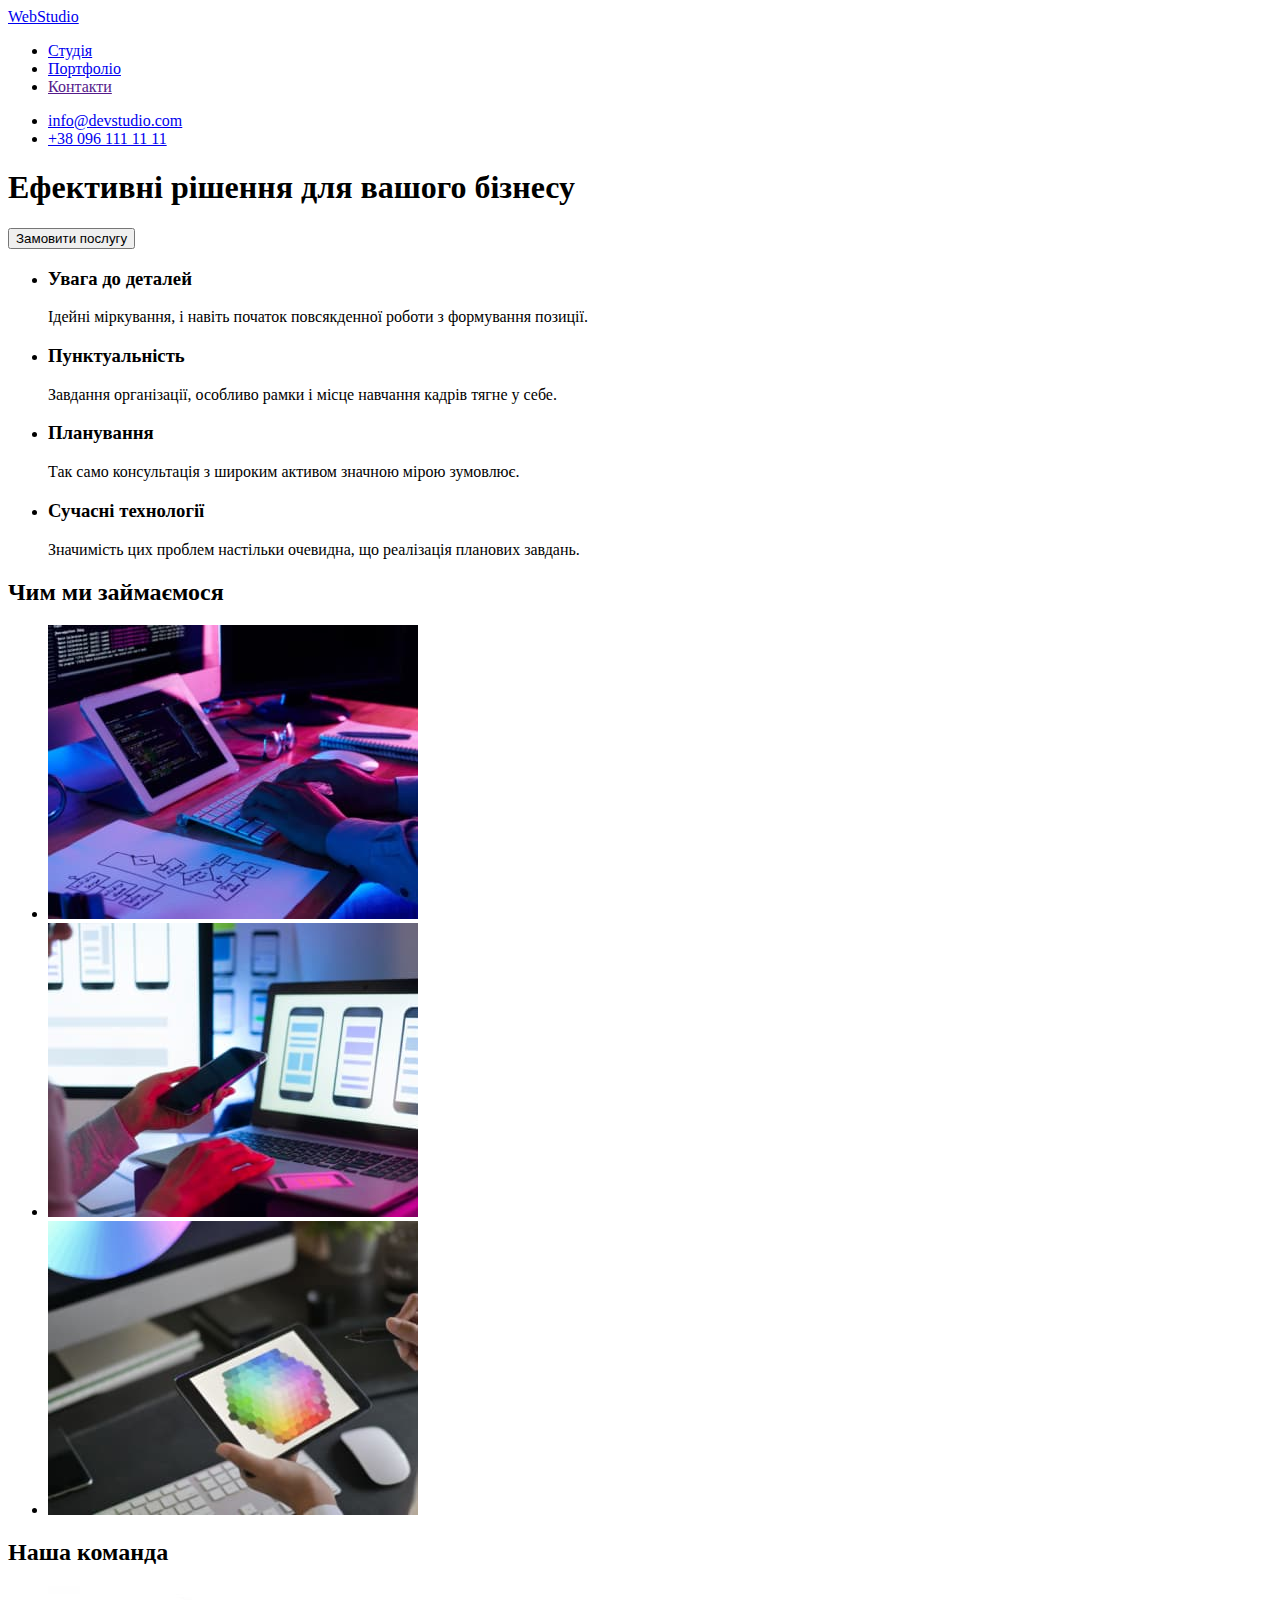
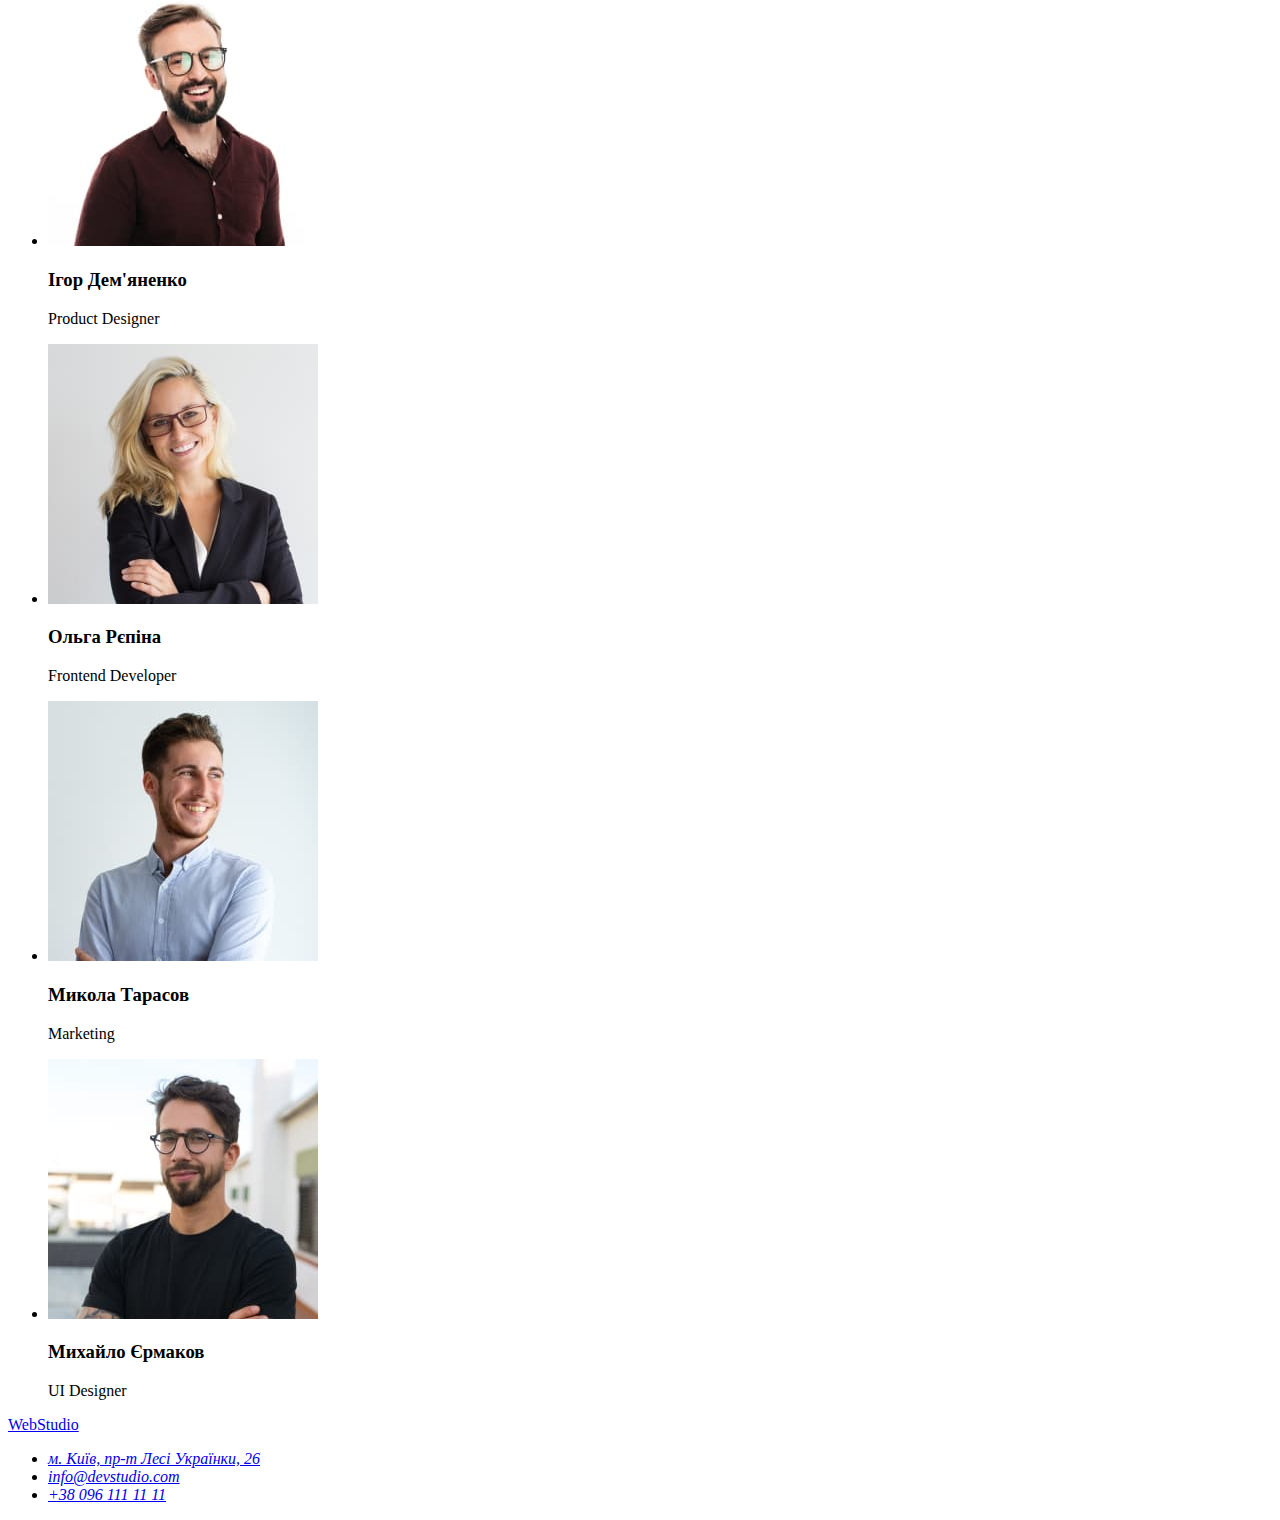
==== index.html @ e799606e "adds initial codes" ====
<!DOCTYPE html>
<html lang="uk">
  <head>
    <meta charset="UTF-8" />
    <meta http-equiv="X-UA-Compatible" content="IE=edge" />
    <meta name="viewport" content="width=device-width, initial-scale=1.0" />
    <title lang="en">Web Studio (Version 2.1)</title>
    <link rel="stylesheet" href="css/styles.css" />
  </head>

  <body>
    <header>
      <nav>
        <a lang="en" href="./index.html">WebStudio</a>
        <ul>
          <li><a href="./index.html">Студія</a></li>
          <li><a href="./portfolio.html">Портфоліо</a></li>
          <li><a href="">Контакти</a></li>
        </ul>
      </nav>
      <ul>
        <li>
          <a href="mailto:info@devstudio.com">info@devstudio.com</a>
        </li>
        <li>
          <a href="tel:+380961111111">+38 096 111 11 11</a>
        </li>
      </ul>
    </header>
    <main>
      <section>
        <h1>Ефективні рішення для вашого бізнесу</h1>
        <button type="button">Замовити послугу</button>
      </section>
      <section>
        <!-- <h2>Features</h2> -->
        <ul>
          <li>
            <h3>Увага до деталей</h3>
            <p>
              Ідейні міркування, і навіть початок повсякденної роботи з
              формування позиції.
            </p>
          </li>
          <li>
            <h3>Пунктуальність</h3>
            <p>
              Завдання організації, особливо рамки і місце навчання кадрів тягне
              у себе.
            </p>
          </li>
          <li>
            <h3>Планування</h3>
            <p>
              Так само консультація з широким активом значною мірою зумовлює.
            </p>
          </li>
          <li>
            <h3>Сучасні технології</h3>
            <p>
              Значимість цих проблем настільки очевидна, що реалізація планових
              завдань.
            </p>
          </li>
        </ul>
      </section>
      <section>
        <h2>Чим ми займаємося</h2>
        <ul>
          <li><img src="./images/img.jpg" alt="продукт1" width="370" /></li>
          <li><img src="./images/img1.jpg" alt="продукт2" width="370" /></li>
          <li><img src="./images/img2.jpg" alt="продукт3" width="370" /></li>
        </ul>
      </section>
      <section>
        <h2>Наша команда</h2>
        <ul>
          <li>
            <img src="./images/img3.jpg" alt="фото1" width="270" />
            <h3>Ігор Дем'яненко</h3>
            <p lang="en">Product Designer</p>
          </li>
          <li>
            <img src="./images/img4.jpg" alt="фото2" width="270" />
            <h3>Ольга Рєпіна</h3>
            <p lang="en">Frontend Developer</p>
          </li>
          <li>
            <img src="./images/img5.jpg" alt="фото3" width="270" />
            <h3>Микола Тарасов</h3>
            <p lang="en">Marketing</p>
          </li>
          <li>
            <img src="./images/img6.jpg" alt="фото4" width="270" />
            <h3>Михайло Єрмаков</h3>
            <p lang="en">UI Designer</p>
          </li>
        </ul>
      </section>
    </main>
    <footer>
      <a lang="en" href="./index.html">WebStudio</a>
      <address>
        <ul>
          <li>
            <a
              href="https://g.page/ak-lesi?share"
              target="_blank"
              rel="noopener noreferrer"
            >
              м. Київ, пр-т Лесі Українки, 26</a
            >
          </li>
          <li>
            <a href="mailto:info@devstudio.com">info@devstudio.com</a>
          </li>
          <li>
            <a href="tel:+380961111111">+38 096 111 11 11</a>
          </li>
        </ul>
      </address>
    </footer>
  </body>
</html>
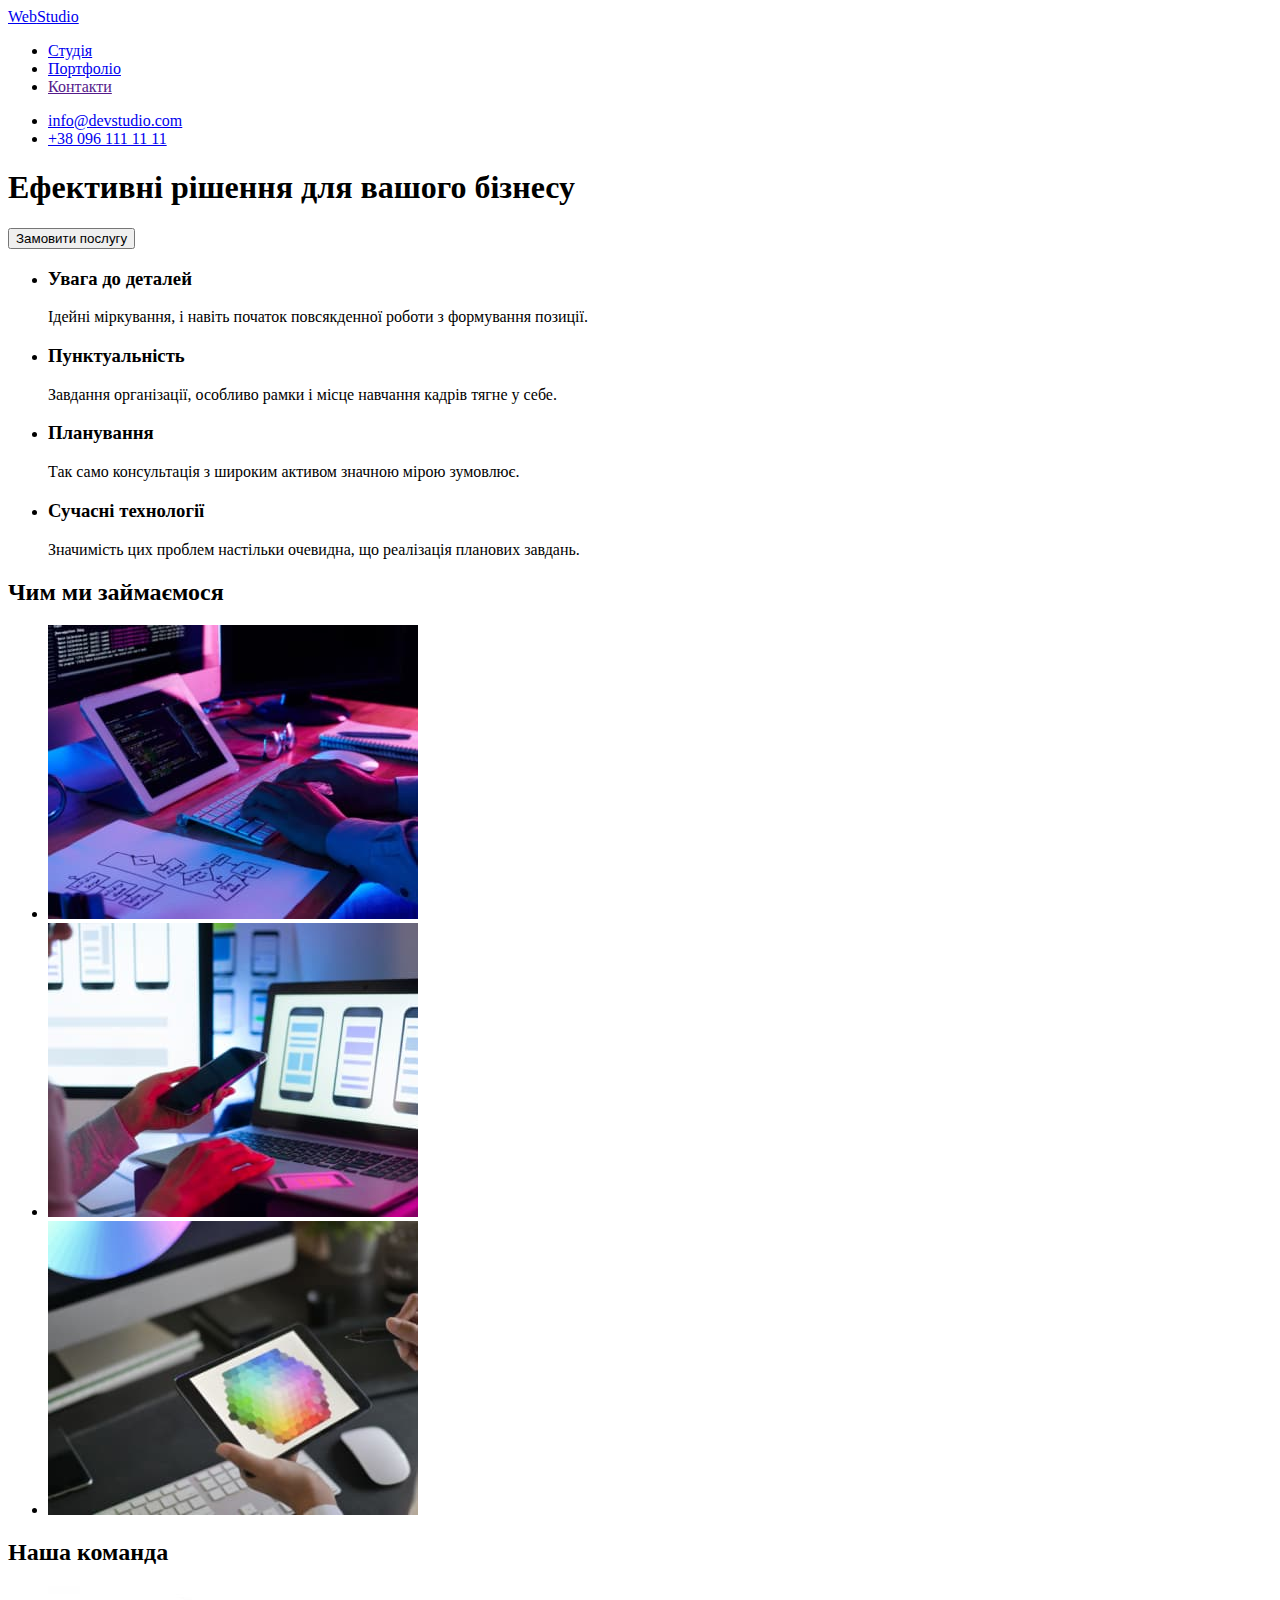
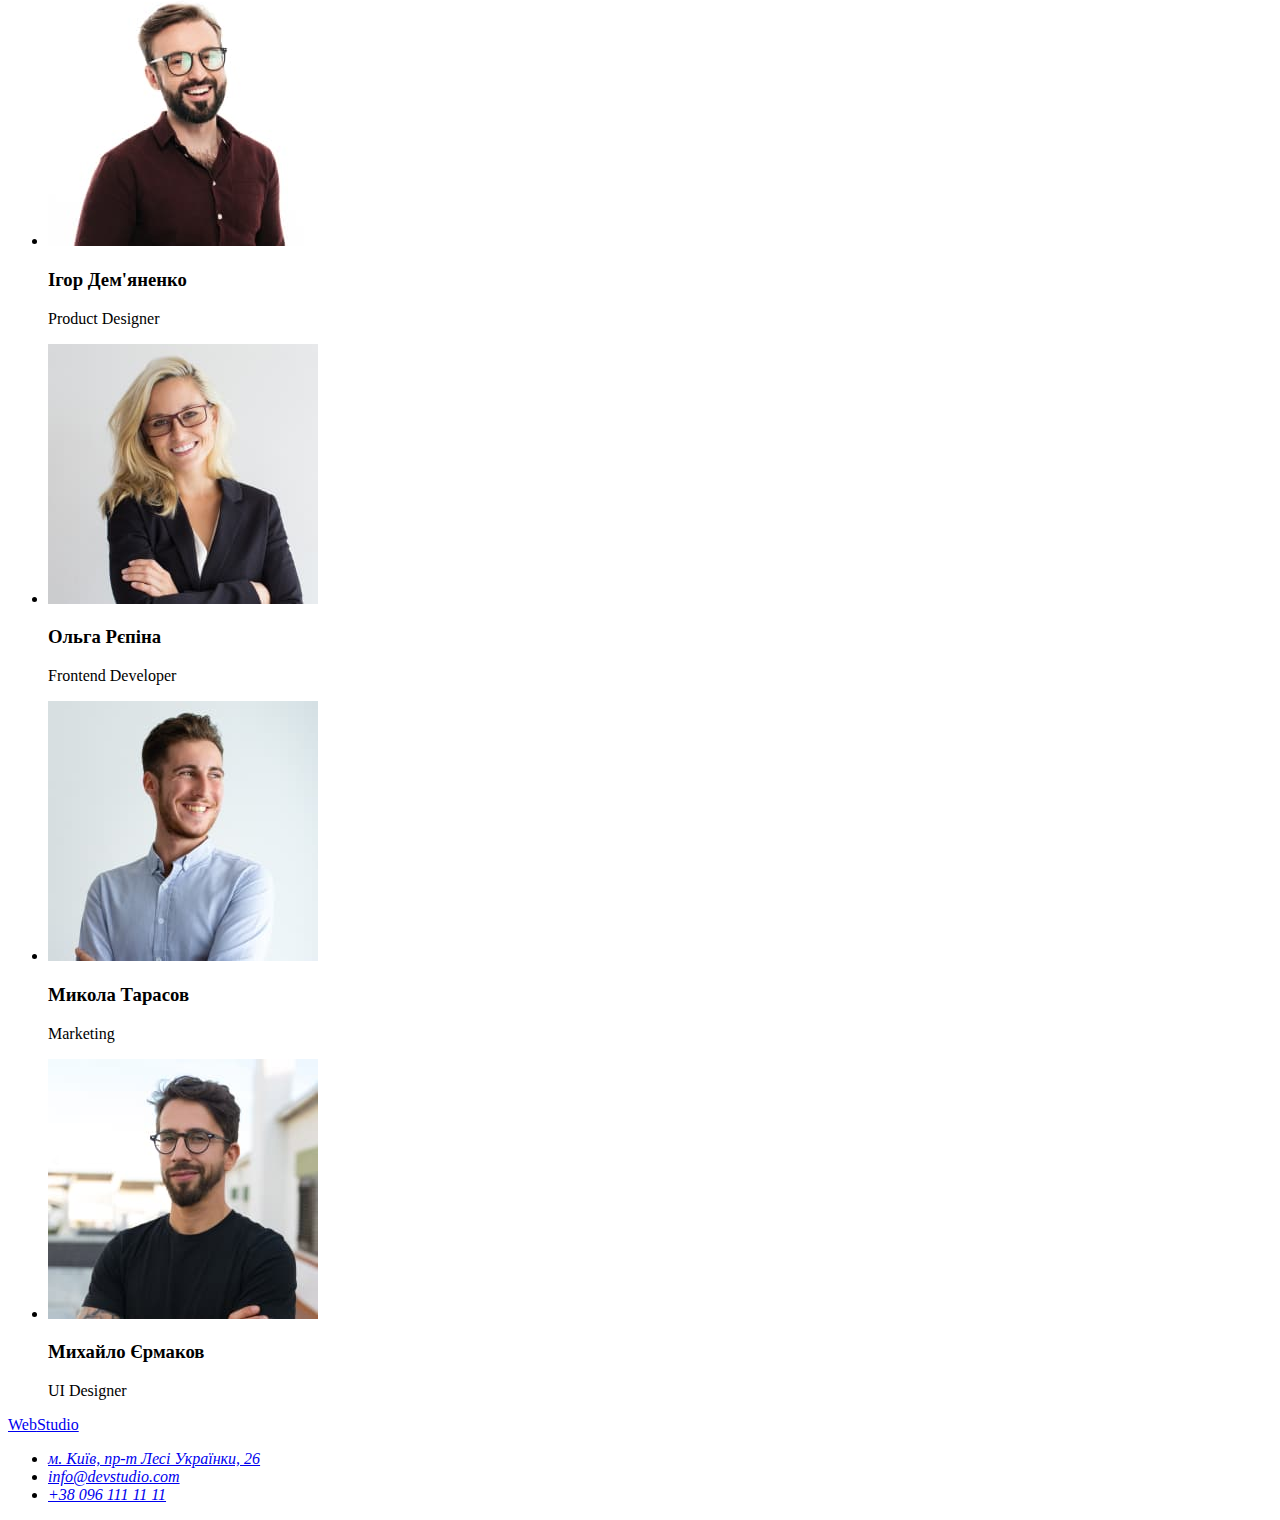
==== commit 786a5e8b: "adds classes" ====
--- a/index.html
+++ b/index.html
@@ -5,118 +5,112 @@
     <meta http-equiv="X-UA-Compatible" content="IE=edge" />
     <meta name="viewport" content="width=device-width, initial-scale=1.0" />
     <title lang="en">Web Studio (Version 2.1)</title>
+    <link
+      href="https://fonts.googleapis.com/css2?family=Raleway:wght@700&family=Roboto:wght@400;500;700;900&display=swap"
+      rel="stylesheet"
+    />
     <link rel="stylesheet" href="css/styles.css" />
   </head>
 
   <body>
     <header>
       <nav>
-        <a lang="en" href="./index.html">WebStudio</a>
-        <ul>
-          <li><a href="./index.html">Студія</a></li>
-          <li><a href="./portfolio.html">Портфоліо</a></li>
-          <li><a href="">Контакти</a></li>
+        <a lang="en" href="./index.html" class="logo"><span class="logo-zone">Web</span>Studio</a>
+        <ul class="site-nav list">
+          <li><a href="./index.html" class="link current">Студія</a></li>
+          <li><a href="./portfolio.html" class="link">Портфоліо</a></li>
+          <li><a href="" class="link">Контакти</a></li>
         </ul>
       </nav>
-      <ul>
+      <ul class="site-contacts list">
         <li>
-          <a href="mailto:info@devstudio.com">info@devstudio.com</a>
+          <a href="mailto:info@devstudio.com" class="link">info@devstudio.com</a>
         </li>
         <li>
-          <a href="tel:+380961111111">+38 096 111 11 11</a>
+          <a href="tel:+380961111111" class="link">+38 096 111 11 11</a>
         </li>
       </ul>
     </header>
     <main>
-      <section>
-        <h1>Ефективні рішення для вашого бізнесу</h1>
-        <button type="button">Замовити послугу</button>
+      <section class="hero">
+        <h1 class="hero-title">Ефективні рішення для вашого бізнесу</h1>
+        <button type="button" class="btn button primary">Замовити послугу</button>
       </section>
-      <section>
+      <section class="section">
         <!-- <h2>Features</h2> -->
-        <ul>
+        <ul class="features">
           <li>
-            <h3>Увага до деталей</h3>
-            <p>
-              Ідейні міркування, і навіть початок повсякденної роботи з
-              формування позиції.
-            </p>
+            <h3 class="title">Увага до деталей</h3>
+            <p class="text">Ідейні міркування, і навіть початок повсякденної роботи з формування позиції.</p>
           </li>
           <li>
-            <h3>Пунктуальність</h3>
-            <p>
-              Завдання організації, особливо рамки і місце навчання кадрів тягне
-              у себе.
-            </p>
+            <h3 class="title">Пунктуальність</h3>
+            <p class="text">Завдання організації, особливо рамки і місце навчання кадрів тягне у себе.</p>
           </li>
           <li>
-            <h3>Планування</h3>
-            <p>
-              Так само консультація з широким активом значною мірою зумовлює.
-            </p>
+            <h3 class="title">Планування</h3>
+            <p class="text">Так само консультація з широким активом значною мірою зумовлює.</p>
           </li>
           <li>
-            <h3>Сучасні технології</h3>
-            <p>
-              Значимість цих проблем настільки очевидна, що реалізація планових
-              завдань.
-            </p>
+            <h3 class="title">Сучасні технології</h3>
+            <p class="text">Значимість цих проблем настільки очевидна, що реалізація планових завдань.</p>
           </li>
         </ul>
       </section>
-      <section>
-        <h2>Чим ми займаємося</h2>
+      <section class="work">
+        <h2 class="work-title">Чим ми займаємося</h2>
         <ul>
           <li><img src="./images/img.jpg" alt="продукт1" width="370" /></li>
           <li><img src="./images/img1.jpg" alt="продукт2" width="370" /></li>
           <li><img src="./images/img2.jpg" alt="продукт3" width="370" /></li>
         </ul>
       </section>
-      <section>
-        <h2>Наша команда</h2>
+      <section class="team">
+        <h2 class="team-title">Наша команда</h2>
         <ul>
           <li>
             <img src="./images/img3.jpg" alt="фото1" width="270" />
-            <h3>Ігор Дем'яненко</h3>
-            <p lang="en">Product Designer</p>
+            <h3 class="user-img">Ігор Дем'яненко</h3>
+            <p lang="en" class="job-title">Product Designer</p>
           </li>
           <li>
             <img src="./images/img4.jpg" alt="фото2" width="270" />
-            <h3>Ольга Рєпіна</h3>
-            <p lang="en">Frontend Developer</p>
+            <h3 class="user-img">Ольга Рєпіна</h3>
+            <p lang="en" class="job-title">Frontend Developer</p>
           </li>
           <li>
             <img src="./images/img5.jpg" alt="фото3" width="270" />
-            <h3>Микола Тарасов</h3>
-            <p lang="en">Marketing</p>
+            <h3 class="user-img">Микола Тарасов</h3>
+            <p lang="en" class="job-title">Marketing</p>
           </li>
           <li>
             <img src="./images/img6.jpg" alt="фото4" width="270" />
-            <h3>Михайло Єрмаков</h3>
-            <p lang="en">UI Designer</p>
+            <h3 class="user-img">Михайло Єрмаков</h3>
+            <p lang="en" class="job-title">UI Designer</p>
           </li>
         </ul>
       </section>
     </main>
-    <footer>
-      <a lang="en" href="./index.html">WebStudio</a>
+    <footer class="container">
+      <a lang="en" href="./index.html" class="logo"><span class="logo-zone">Web</span>Studio</a>
       <address>
-        <ul>
+        <ul class="site-nav list">
           <li>
             <a
               href="https://g.page/ak-lesi?share"
               target="_blank"
-              rel="noopener noreferrer"
+              rel="noopener noreferrer nofollow"
+              class="link"
             >
               м. Київ, пр-т Лесі Українки, 26</a
             >
           </li>
           <li>
-            <a href="mailto:info@devstudio.com">info@devstudio.com</a>
-          </li>
-          <li>
-            <a href="tel:+380961111111">+38 096 111 11 11</a>
-          </li>
+          <a href="mailto:info@devstudio.com" class="link-contact">info@devstudio.com</a>
+        </li>
+        <li>
+          <a href="tel:+380961111111" class="link-contact">+38 096 111 11 11</a>
+        </li>
         </ul>
       </address>
     </footer>
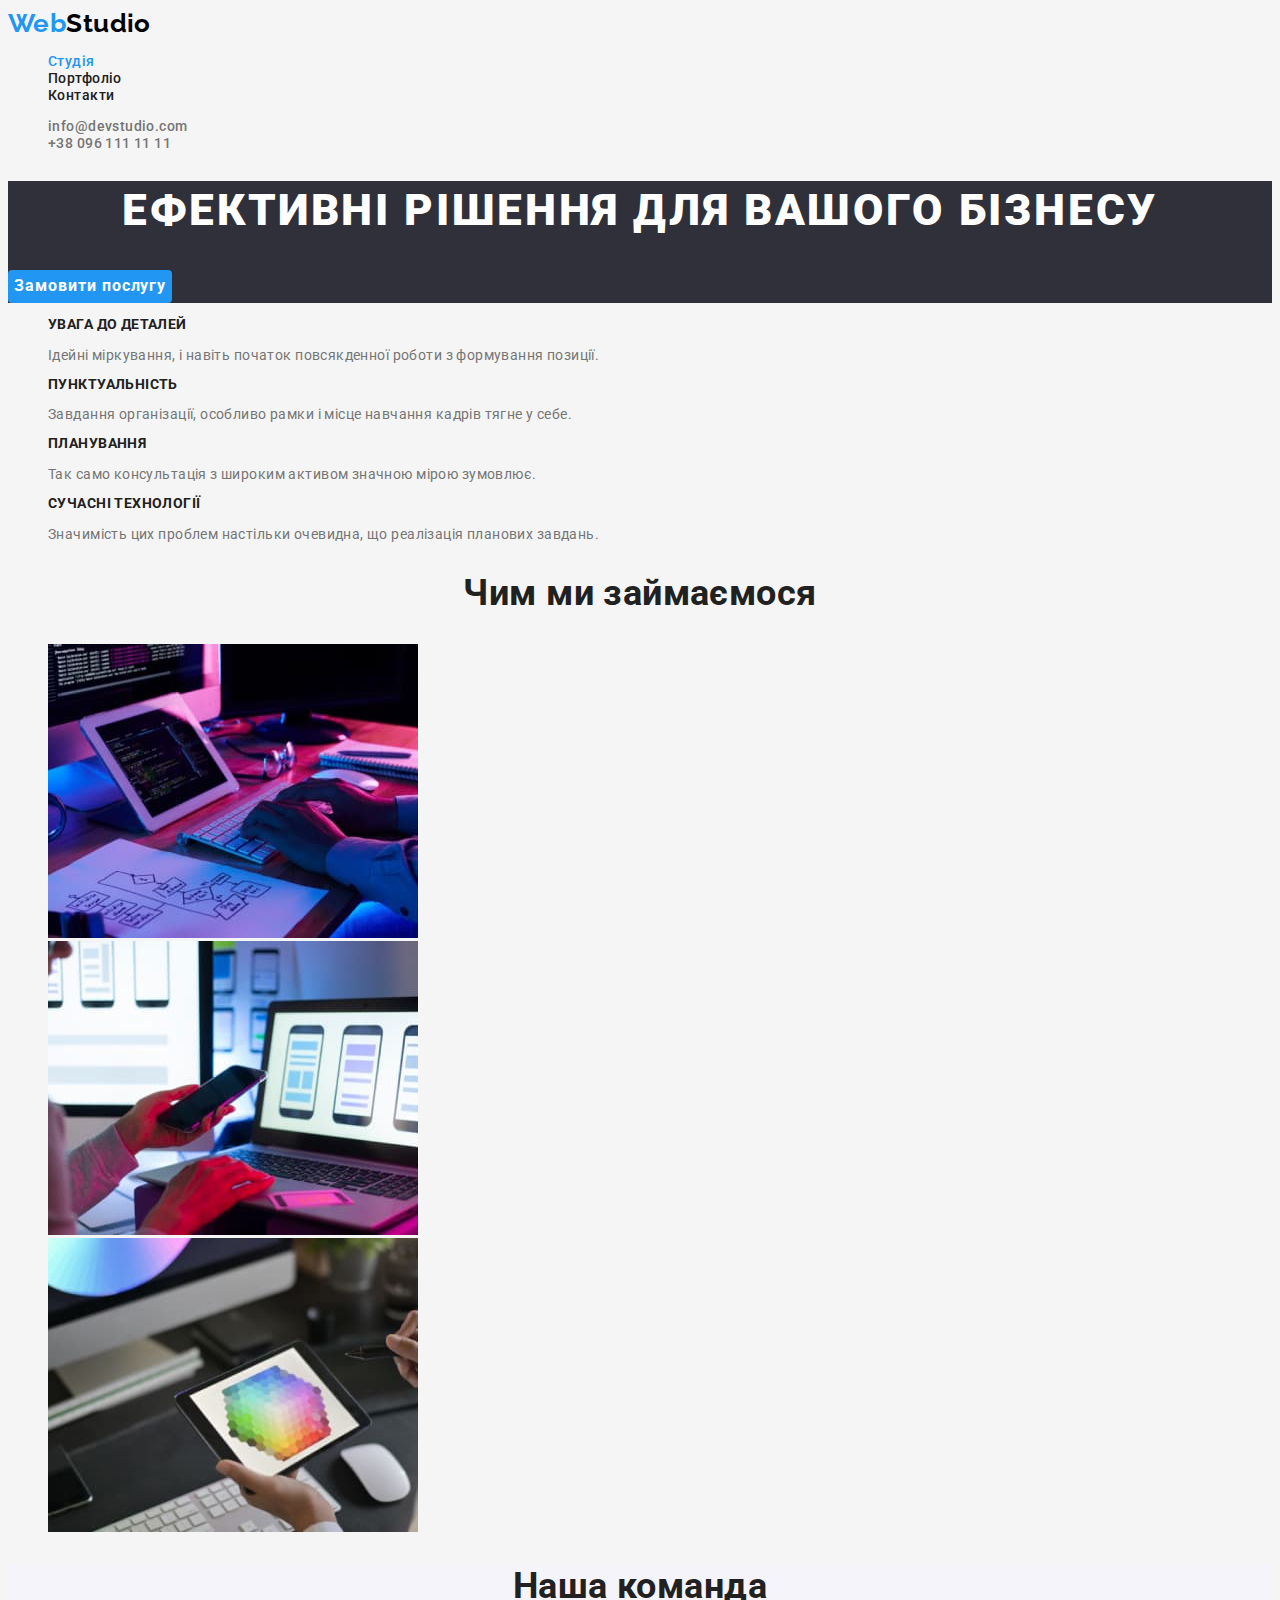
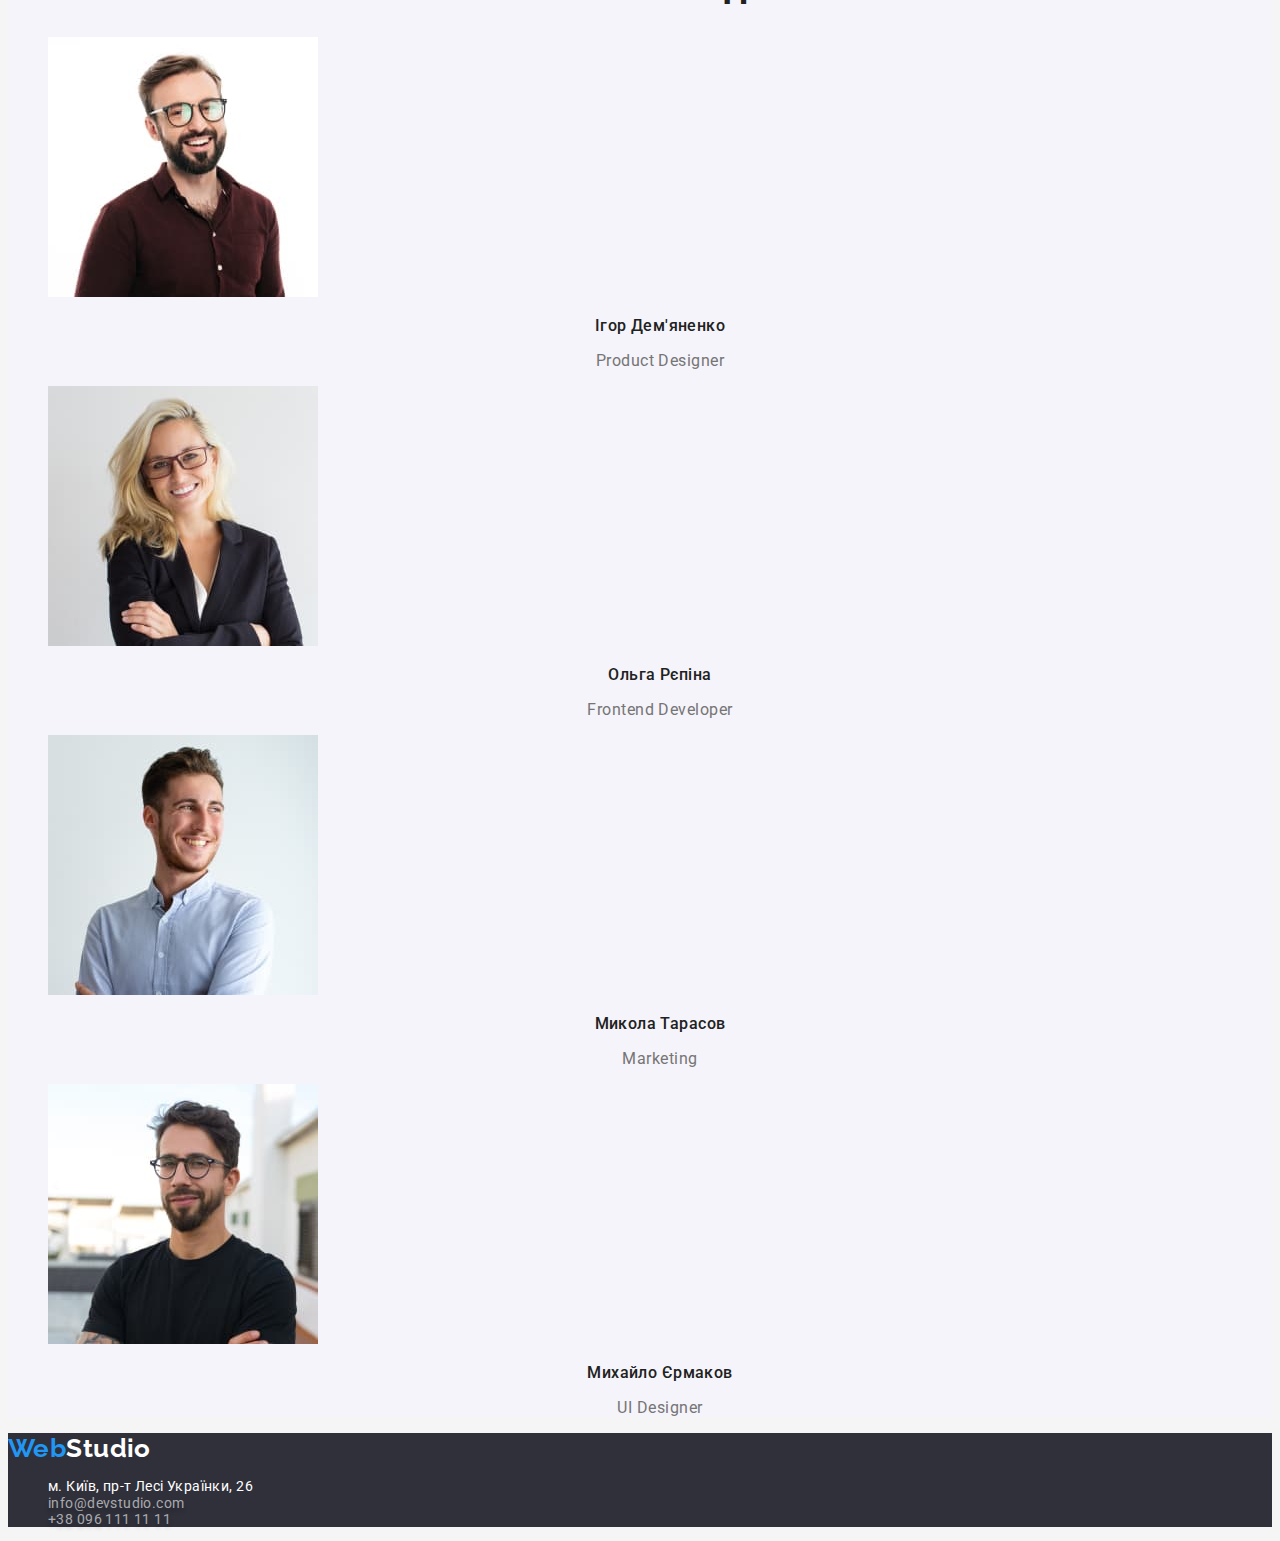
==== commit 6e6ccf10: "updated html & css" ====
--- a/index.html
+++ b/index.html
@@ -37,7 +37,7 @@
         <button type="button" class="btn button primary">Замовити послугу</button>
       </section>
       <section class="section">
-        <!-- <h2>Features</h2> -->
+        <h2 class="visually-hidden">Features</h2>
         <ul class="features">
           <li>
             <h3 class="title">Увага до деталей</h3>
@@ -91,7 +91,7 @@
         </ul>
       </section>
     </main>
-    <footer class="container">
+    <footer class="footer">
       <a lang="en" href="./index.html" class="logo"><span class="logo-zone">Web</span>Studio</a>
       <address>
         <ul class="site-nav list">
--- a/css/styles.css
+++ b/css/styles.css
@@ -0,0 +1,235 @@
+:root {
+    --main-color: #212121;
+    --secondary-text-color: #757575;
+    --accent-color: #2196f3;
+    --background-color: #f5f5f5;
+    --secondary-background-color: #2f303a;
+    --additional-background-color: #f5f4fa;
+    --primary-white-color: #ffffff;
+    --button-pressing-color: #188ce8;
+}
+
+body {
+    background-color: var(--background-color);
+    color: var(--main-color);
+    font-family: Roboto, sans-serif;
+    font-size: 14px;
+    letter-spacing: 0.03em;
+}
+.visually-hidden {
+    position: absolute;
+    width: 1px;
+    height: 1px;
+    margin: -1px;
+    border: 0;
+    padding: 0;
+
+    white-space: nowrap;
+    clip-path: inset(100%);
+    clip: rect(0 0 0 0);
+    overflow: hidden;
+}
+
+ul {
+    list-style: none;
+}
+
+a {
+    text-decoration: none;
+}
+
+/* Logo */
+
+.logo {
+    color: #000000;
+    font-family: Raleway, sans-serif;
+    font-weight: 700;
+    font-size: 26px;
+    line-height: 1.19;
+}
+
+.logo-zone {
+    color: var(--accent-color);
+}
+
+/* site nav */
+.site-nav .link.current {
+    color: var(--accent-color);
+}
+
+.site-nav .link {
+    color: var(--main-color);
+    font-weight: 500;
+    line-height: 1.14;
+}
+
+.site-nav .link:hover,
+.site-nav .link:focus {
+    color: var(--accent-color);
+}
+
+.site-contacts .link {
+    color: var(--secondary-text-color);
+    font-weight: 500;
+    line-height: 1.14;
+}
+
+.site-contacts .link:hover,
+.site-contacts .link:focus {
+    color: var(--accent-color);
+}
+
+/* hero  */
+
+.hero {
+    background-color: var(--secondary-background-color);
+}
+
+.hero-title {
+    color: var(--primary-white-color);
+    font-weight: 900;
+    font-size: 44px;
+    line-height: 1.36;
+    letter-spacing: 0.06em;
+
+    text-align: center;
+    text-transform: uppercase;
+}
+
+/* button */
+.btn {
+    font-family: inherit;
+    font-size: 16px;
+    letter-spacing: 0.06em;
+    border-radius: 4px;
+    border: none;
+
+    cursor: pointer;
+    text-align: center;
+}
+
+.button.primary {
+    color: var(--primary-white-color);
+    background-color: var(--accent-color);
+    font-weight: 700;
+    line-height: 1.88;
+}
+
+.button.secondary {
+    background-color: #eeeeee;
+    font-weight: 500;
+    letter-spacing: 0.03em;
+    line-height: 1.62;
+}
+
+.button.primary:hover,
+.button.primary:focus {
+    color: var(--primary-white-color);
+    background-color: var(--button-pressing-color);
+}
+
+.button.secondary:hover,
+.button.secondary:focus {
+    color: var(--primary-white-color);
+    background-color: var(--accent-color);
+}
+
+.section .title {
+    font-weight: 700;
+    font-size: 14px;
+    line-height: 1.14;
+
+    text-transform: uppercase;
+}
+
+.section .text {
+    color: var(--secondary-text-color);
+    font-weight: 400;
+}
+
+/* work */
+
+.work-title,
+.team-title {
+    font-weight: 700;
+    font-size: 36px;
+    line-height: 1.17;
+
+    text-align: center;
+}
+
+/* team */
+.team {
+    background-color: var(--additional-background-color);
+}
+.user-img {
+    font-weight: 500;
+    font-size: 16px;
+    line-height: 1.19;
+
+    text-align: center;
+}
+.job-title {
+    font-family: inherit;
+    color: var(--secondary-text-color);
+    font-weight: 400;
+    font-size: 16px;
+    line-height: 1.19;
+    letter-spacing: 0.03em;
+
+    text-align: center;
+}
+
+/* footer */
+
+.footer {
+    background-color: var(--secondary-background-color); 
+}
+
+.footer .logo {
+    color: var(--primary-white-color);
+    font-weight: 700;
+    font-size: 26px;
+    line-height: 1.19;
+}
+
+.footer .logo-zone {
+    color: var(--accent-color);
+}
+
+.footer .logo:hover,
+.container .logo:focus {
+    color: var(--accent-color);
+}
+
+.footer .link {
+    color: var(--primary-white-color);
+    font-style: normal;
+    font-weight: 400;
+}
+
+.footer .link-contact {
+    color: rgba(255, 255, 255, 0.6);
+    font-style: normal;
+    font-weight: 400;
+    text-shadow: 0px 4px 4px rgba(0, 0, 0, 0.25);
+}
+
+.footer .link-contact:hover,
+.footer .link-contact:focus {
+    color: var(--accent-color);
+}
+
+.item .title {
+    font-weight: 700;
+    font-size: 18px;
+    line-height: 2;
+}
+
+.item .content {
+    font-family: inherit;
+    color: var(--secondary-text-color);
+    font-size: 16px;
+    line-height: 1.88;
+    letter-spacing: 0.03em;
+}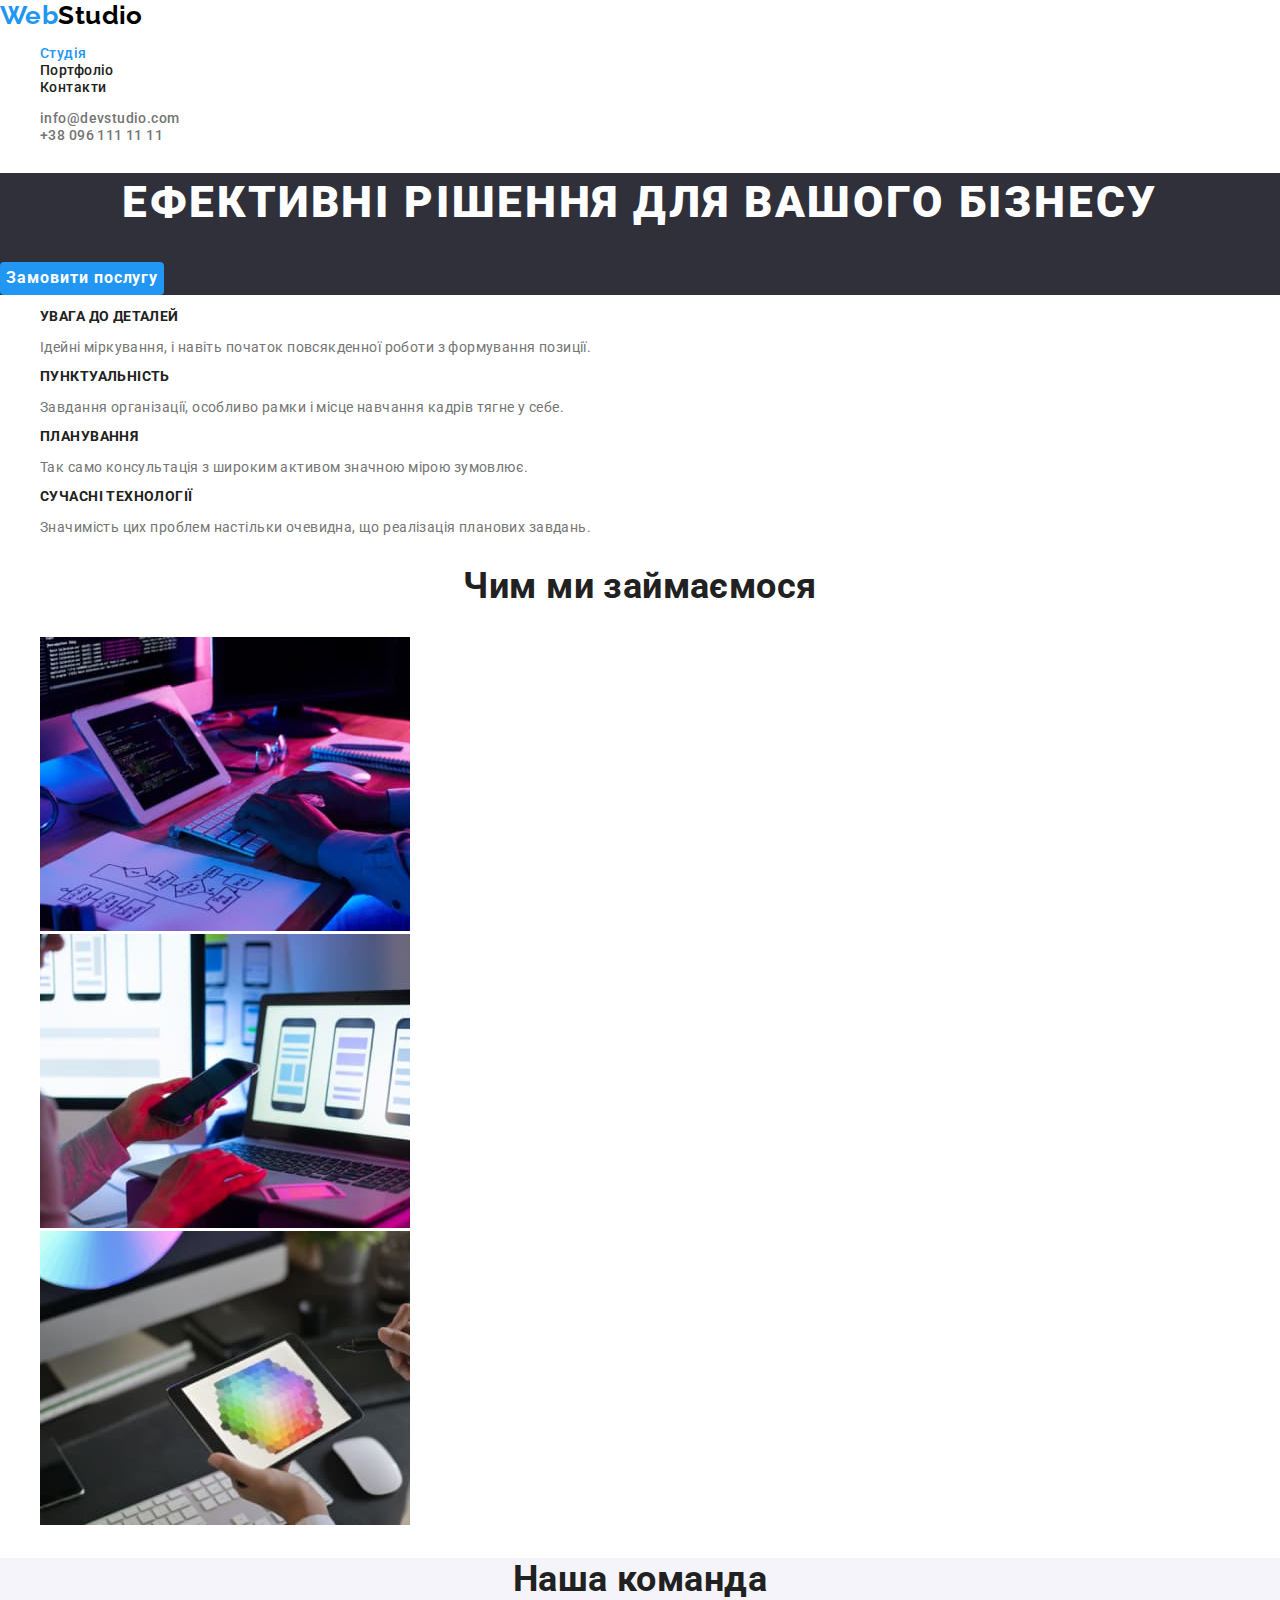
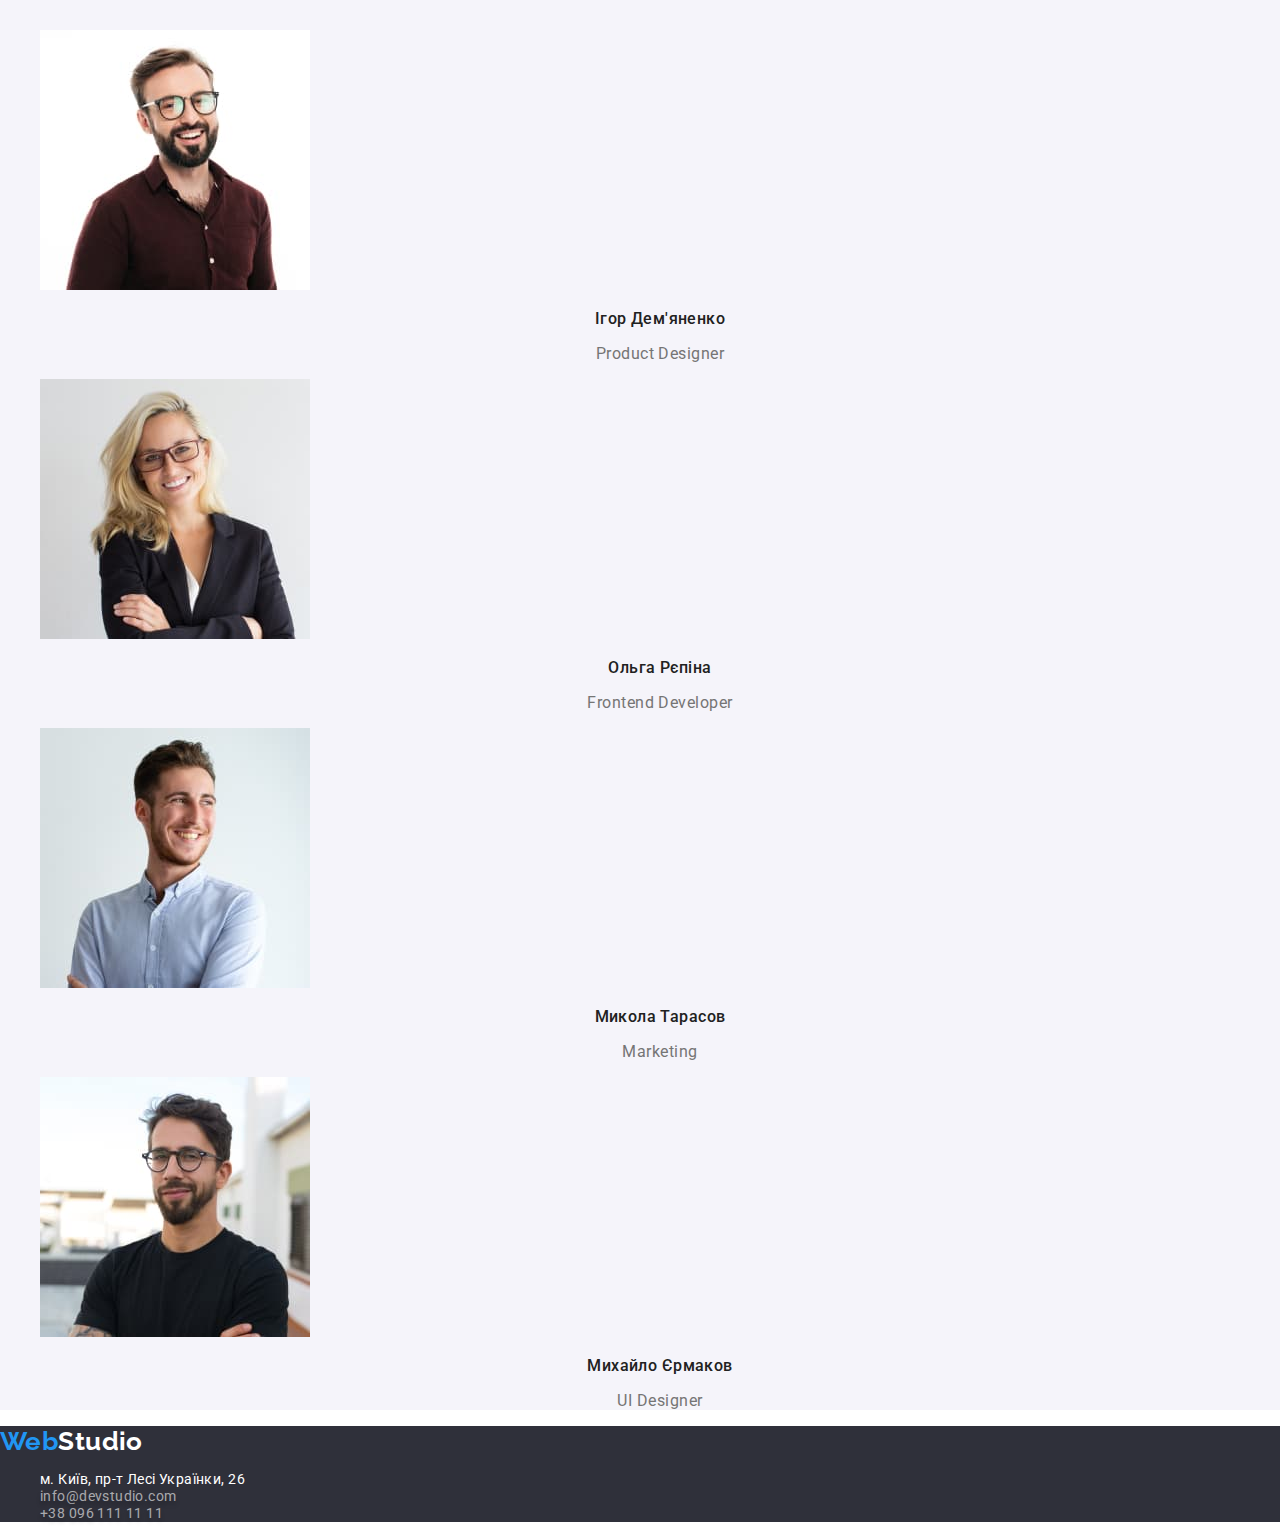
==== commit 2037ff9f: "updated html & css" ====
--- a/index.html
+++ b/index.html
@@ -9,12 +9,14 @@
       href="https://fonts.googleapis.com/css2?family=Raleway:wght@700&family=Roboto:wght@400;500;700;900&display=swap"
       rel="stylesheet"
     />
+    <link rel="stylesheet" href="https://cdnjs.cloudflare.com/ajax/libs/modern-normalize/1.1.0/modern-normalize.min.css">
     <link rel="stylesheet" href="css/styles.css" />
   </head>
 
   <body>
     <header>
-      <nav>
+      <div class="container">
+        <nav>
         <a lang="en" href="./index.html" class="logo"><span class="logo-zone">Web</span>Studio</a>
         <ul class="site-nav list">
           <li><a href="./index.html" class="link current">Студія</a></li>
@@ -30,6 +32,7 @@
           <a href="tel:+380961111111" class="link">+38 096 111 11 11</a>
         </li>
       </ul>
+      </div>
     </header>
     <main>
       <section class="hero">
@@ -106,10 +109,10 @@
             >
           </li>
           <li>
-          <a href="mailto:info@devstudio.com" class="link-contact">info@devstudio.com</a>
+          <a href="mailto:info@devstudio.com" class="link contact">info@devstudio.com</a>
         </li>
         <li>
-          <a href="tel:+380961111111" class="link-contact">+38 096 111 11 11</a>
+          <a href="tel:+380961111111" class="link contact">+38 096 111 11 11</a>
         </li>
         </ul>
       </address>
--- a/css/styles.css
+++ b/css/styles.css
@@ -10,7 +10,7 @@
 }
 
 body {
-    background-color: var(--background-color);
+    background-color: var(--primary-white-color);
     color: var(--main-color);
     font-family: Roboto, sans-serif;
     font-size: 14px;
@@ -34,7 +34,7 @@
     list-style: none;
 }
 
-a {
+.link {
     text-decoration: none;
 }
 
@@ -46,6 +46,7 @@
     font-weight: 700;
     font-size: 26px;
     line-height: 1.19;
+    text-decoration: none;
 }
 
 .logo-zone {
@@ -86,6 +87,7 @@
 }
 
 .hero-title {
+
     color: var(--primary-white-color);
     font-weight: 900;
     font-size: 44px;
@@ -98,6 +100,7 @@
 
 /* button */
 .btn {
+    display: inline-block;
     font-family: inherit;
     font-size: 16px;
     letter-spacing: 0.06em;
@@ -116,7 +119,7 @@
 }
 
 .button.secondary {
-    background-color: #eeeeee;
+background-color: var(--additional-background-color);
     font-weight: 500;
     letter-spacing: 0.03em;
     line-height: 1.62;
@@ -170,7 +173,6 @@
     text-align: center;
 }
 .job-title {
-    font-family: inherit;
     color: var(--secondary-text-color);
     font-weight: 400;
     font-size: 16px;
@@ -197,10 +199,6 @@
     color: var(--accent-color);
 }
 
-.footer .logo:hover,
-.container .logo:focus {
-    color: var(--accent-color);
-}
 
 .footer .link {
     color: var(--primary-white-color);
@@ -208,15 +206,15 @@
     font-weight: 400;
 }
 
-.footer .link-contact {
+.footer .link.contact {
     color: rgba(255, 255, 255, 0.6);
     font-style: normal;
     font-weight: 400;
     text-shadow: 0px 4px 4px rgba(0, 0, 0, 0.25);
 }
 
-.footer .link-contact:hover,
-.footer .link-contact:focus {
+.footer .link.contact:hover,
+.footer .link.contact:focus {
     color: var(--accent-color);
 }
 
@@ -227,7 +225,6 @@
 }
 
 .item .content {
-    font-family: inherit;
     color: var(--secondary-text-color);
     font-size: 16px;
     line-height: 1.88;
